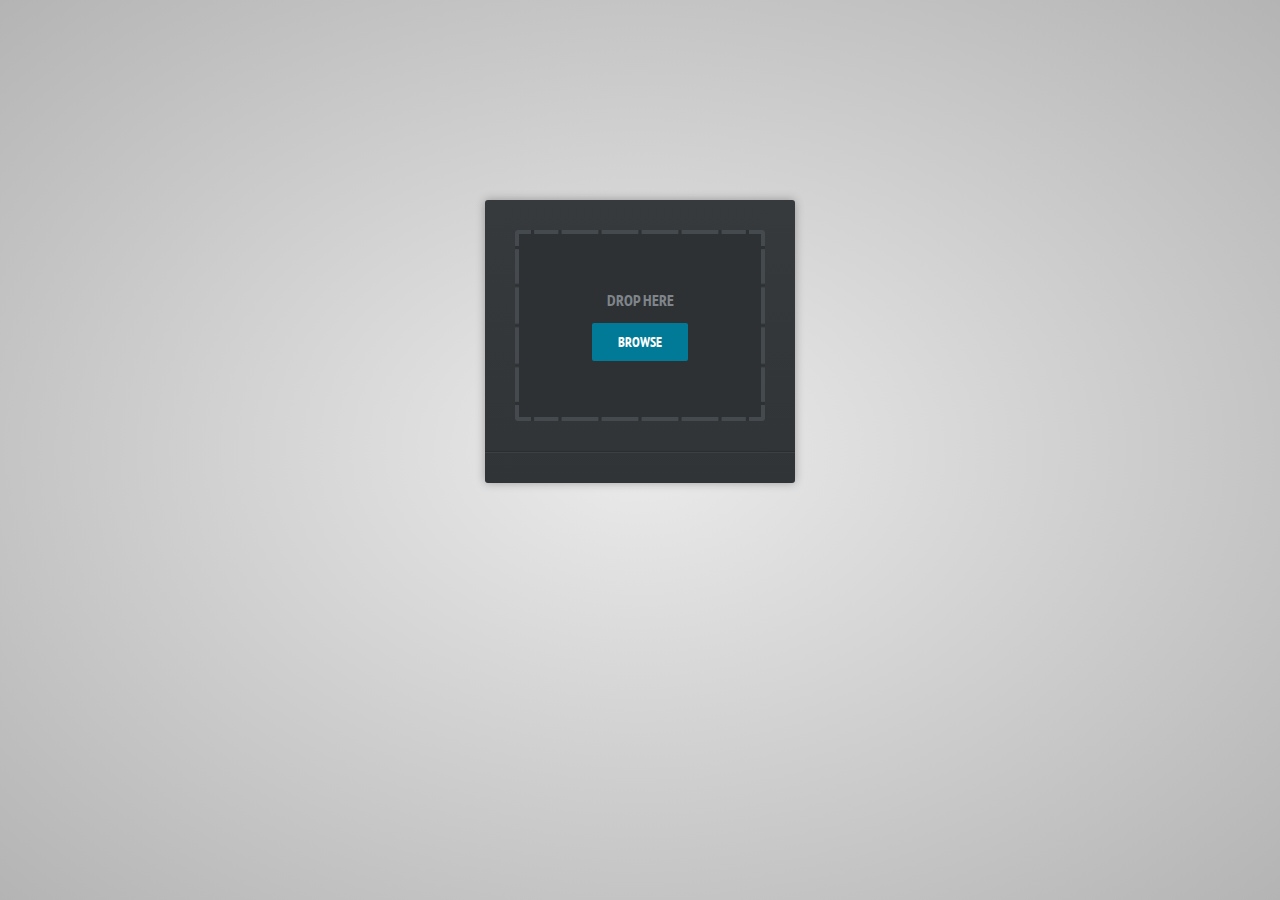
==== static/index.html @ 5fa0be06 "Initial commit" ====
<!DOCTYPE html>
<html>

	<head>
		<meta charset="utf-8"/>
		<title>Mini Ajax File Upload Form</title>

		<!-- Google web fonts -->
		<link href="http://fonts.googleapis.com/css?family=PT+Sans+Narrow:400,700" rel='stylesheet' />

		<!-- The main CSS file -->
		<link href="css/style.css" rel="stylesheet" />
	</head>

	<body>

		<form id="upload" method="post" action="/papers" enctype="multipart/form-data">
			<div id="drop">
				Drop Here

				<a>Browse</a>
				<input type="file" name="image" multiple />
			</div>

			<ul>
				<!-- The file uploads will be shown here -->
			</ul>

		</form>

		<!-- JavaScript Includes -->
		<script src="https://ajax.googleapis.com/ajax/libs/jquery/1.9.1/jquery.min.js"></script>
		<script src="js/jquery.knob.js"></script>

		<!-- jQuery File Upload Dependencies -->
		<script src="js/jquery.ui.widget.js"></script>
		<script src="js/jquery.iframe-transport.js"></script>
		<script src="js/jquery.fileupload.js"></script>
		
		<!-- Our main JS file -->
		<script src="js/script.js"></script>


		<!-- Only used for the demos. Please ignore and remove. --> 
        <script src="http://cdn.tutorialzine.com/misc/enhance/v1.js" async></script>

	</body>
</html>
---- static/css/style.css ----
/*-------------------------
    Simple reset
--------------------------*/


*{
    margin:0;
    padding:0;
}


/*-------------------------
    General Styles
--------------------------*/


html{
    background-color:#ebebec;

    background-image:-webkit-radial-gradient(center, #ebebec, #b4b4b4);
    background-image:-moz-radial-gradient(center, #ebebec, #b4b4b4);
    background-image:radial-gradient(center, #ebebec, #b4b4b4);

    min-height:900px;
}

body{
    font:15px/1.3 Arial, sans-serif;
    color: #4f4f4f;
}

a, a:visited {
    outline:none;
    color:#389dc1;
}

a:hover{
    text-decoration:none;
}

section, footer, header, aside{
    display: block;
}


/*----------------------------
    The file upload form
-----------------------------*/


#upload{
    font-family:'PT Sans Narrow', sans-serif;
    background-color:#373a3d;

    background-image:-webkit-linear-gradient(top, #373a3d, #313437);
    background-image:-moz-linear-gradient(top, #373a3d, #313437);
    background-image:linear-gradient(top, #373a3d, #313437);

    width:250px;
    padding:30px;
    border-radius:3px;

    margin:200px auto 100px;
    box-shadow: 0 0 10px rgba(0, 0, 0, 0.3);
}

#drop{
    background-color: #2E3134;
    padding: 40px 50px;
    margin-bottom: 30px;
    border: 20px solid rgba(0, 0, 0, 0);
    border-radius: 3px;
    border-image: url('../img/border-image.png') 25 repeat;
    text-align: center;
    text-transform: uppercase;

    font-size:16px;
    font-weight:bold;
    color:#7f858a;
}

#drop a{
    background-color:#007a96;
    padding:12px 26px;
    color:#fff;
    font-size:14px;
    border-radius:2px;
    cursor:pointer;
    display:inline-block;
    margin-top:12px;
    line-height:1;
}

#drop a:hover{
    background-color:#0986a3;
}

#drop input{
    display:none;
}

#upload ul{
    list-style:none;
    margin:0 -30px;
    border-top:1px solid #2b2e31;
    border-bottom:1px solid #3d4043;
}

#upload ul li{

    background-color:#333639;

    background-image:-webkit-linear-gradient(top, #333639, #303335);
    background-image:-moz-linear-gradient(top, #333639, #303335);
    background-image:linear-gradient(top, #333639, #303335);

    border-top:1px solid #3d4043;
    border-bottom:1px solid #2b2e31;
    padding:15px;
    height: 52px;

    position: relative;
}

#upload ul li input{
    display: none;
}

#upload ul li p{
    width: 144px;
    overflow: hidden;
    white-space: nowrap;
    color: #EEE;
    font-size: 16px;
    font-weight: bold;
    position: absolute;
    top: 20px;
    left: 100px;
}

#upload ul li i{
    font-weight: normal;
    font-style:normal;
    color:#7f7f7f;
    display:block;
}

#upload ul li canvas{
    top: 15px;
    left: 32px;
    position: absolute;
}

#upload ul li span{
    width: 15px;
    height: 12px;
    background: url('../img/icons.png') no-repeat;
    position: absolute;
    top: 34px;
    right: 33px;
    cursor:pointer;
}

#upload ul li.working span{
    height: 16px;
    background-position: 0 -12px;
}

#upload ul li.error p{
    color:red;
}


/*----------------------------
    The Demo Footer
-----------------------------*/


footer{
    background-color: #080808;
    bottom: 0;
    box-shadow: 0 -1px 2px rgba(0,0,0,0.4);
    height: 40px;
    left: 0;
    position: fixed;
    width: 100%;
    z-index: 100000;
}

footer h2{
    font-size: 14px;
    font-weight: normal;
    position: absolute;
    top:0;
    left: 50%;
    bottom:0;
    margin-left: -420px;
    padding:13px 20px 0;
    border:1px solid #000;
    border-width:0 1px;
    background-color:rgba(0,0,0,0.6);
    box-shadow:0 0 5px #000 inset;
    line-height: 1;
    margin-top: 0;
}

footer h2 a{
    color: #EEEEEE !important;
    text-decoration:none !important;
}

footer h2 i{
    font-style:normal;
    color:#888;
}

#tzine-download{
    opacity:0.9;
    background-color:#257691;
    font-size:11px;
    text-align:center;
    text-transform:uppercase;
    width:150px;
    height:28px;
    line-height:28px;
    text-decoration:none !important;

    display: inline-block;
    border-radius: 2px;
    color: #fff !Important;
    font-weight: bold;
    box-shadow: 0 -1px 2px #1e5e74 inset;

    border-top:1px solid #26849c;

    text-shadow:1px 1px 1px #1e6176;
    margin-top:6px;
}

#tzine-download:hover{
    opacity:1;
}

#tzine-actions{
    position:absolute;
    top:0;
    width:500px;
    right:50%;
    margin-right:-420px;
    text-align:right;
}

#tzine-actions iframe{
    display: inline-block;
    height: 21px;
    width: 95px;
    position: relative;
    float: left;
    margin-top: 11px;
}
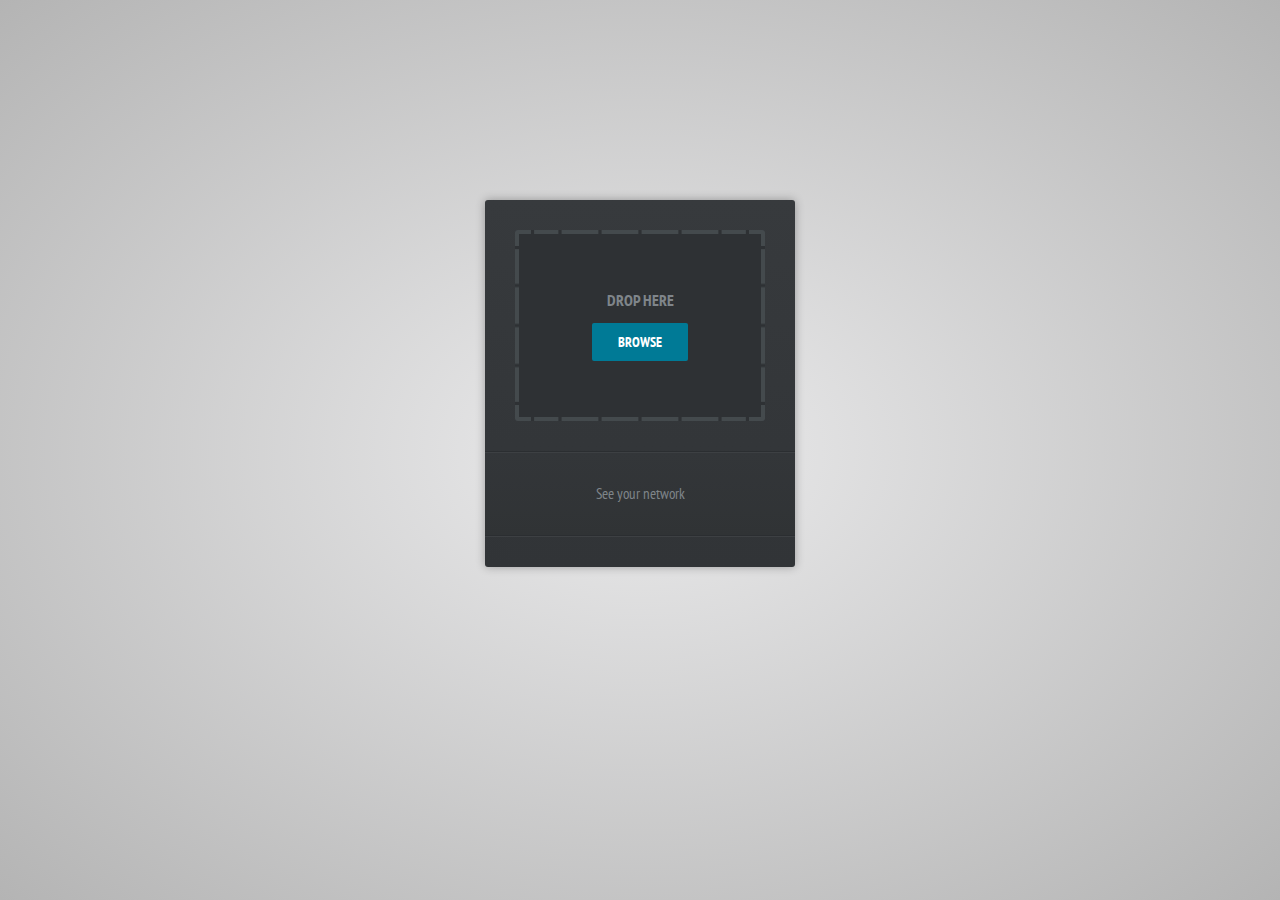
==== commit 0d211f9a: "added functionality from removing from the database, combining" ====
--- a/static/index.html
+++ b/static/index.html
@@ -3,7 +3,7 @@
 
 	<head>
 		<meta charset="utf-8"/>
-		<title>Mini Ajax File Upload Form</title>
+		<title>Upload a Paper</title>
 
 		<!-- Google web fonts -->
 		<link href="http://fonts.googleapis.com/css?family=PT+Sans+Narrow:400,700" rel='stylesheet' />
@@ -18,15 +18,17 @@
 			<div id="drop">
 				Drop Here
 
-				<a>Browse</a>
-				<input type="file" name="image" multiple />
+				<a id="browseButton">Browse</a>
+				<input type="file" name="image" multiple/>
 			</div>
 
 			<ul>
-				<!-- The file uploads will be shown here -->
+                <li><a href='/graphics' class='button'>See your network</a></li>
 			</ul>
 
 		</form>
+        <div class='buttonWrapper'>
+        </div>
 
 		<!-- JavaScript Includes -->
 		<script src="https://ajax.googleapis.com/ajax/libs/jquery/1.9.1/jquery.min.js"></script>
@@ -40,9 +42,5 @@
 		<!-- Our main JS file -->
 		<script src="js/script.js"></script>
 
-
-		<!-- Only used for the demos. Please ignore and remove. --> 
-        <script src="http://cdn.tutorialzine.com/misc/enhance/v1.js" async></script>
-
 	</body>
 </html>
--- a/static/css/style.css
+++ b/static/css/style.css
@@ -104,6 +104,15 @@
     margin:0 -30px;
     border-top:1px solid #2b2e31;
     border-bottom:1px solid #3d4043;
+}
+
+.button {
+    color: #7f858a !important;
+    position: absolute;
+    transform: translate(-50%, -50%);
+    text-decoration: none !important;
+    top: 50%;
+    left: 50%;
 }
 
 #upload ul li{
